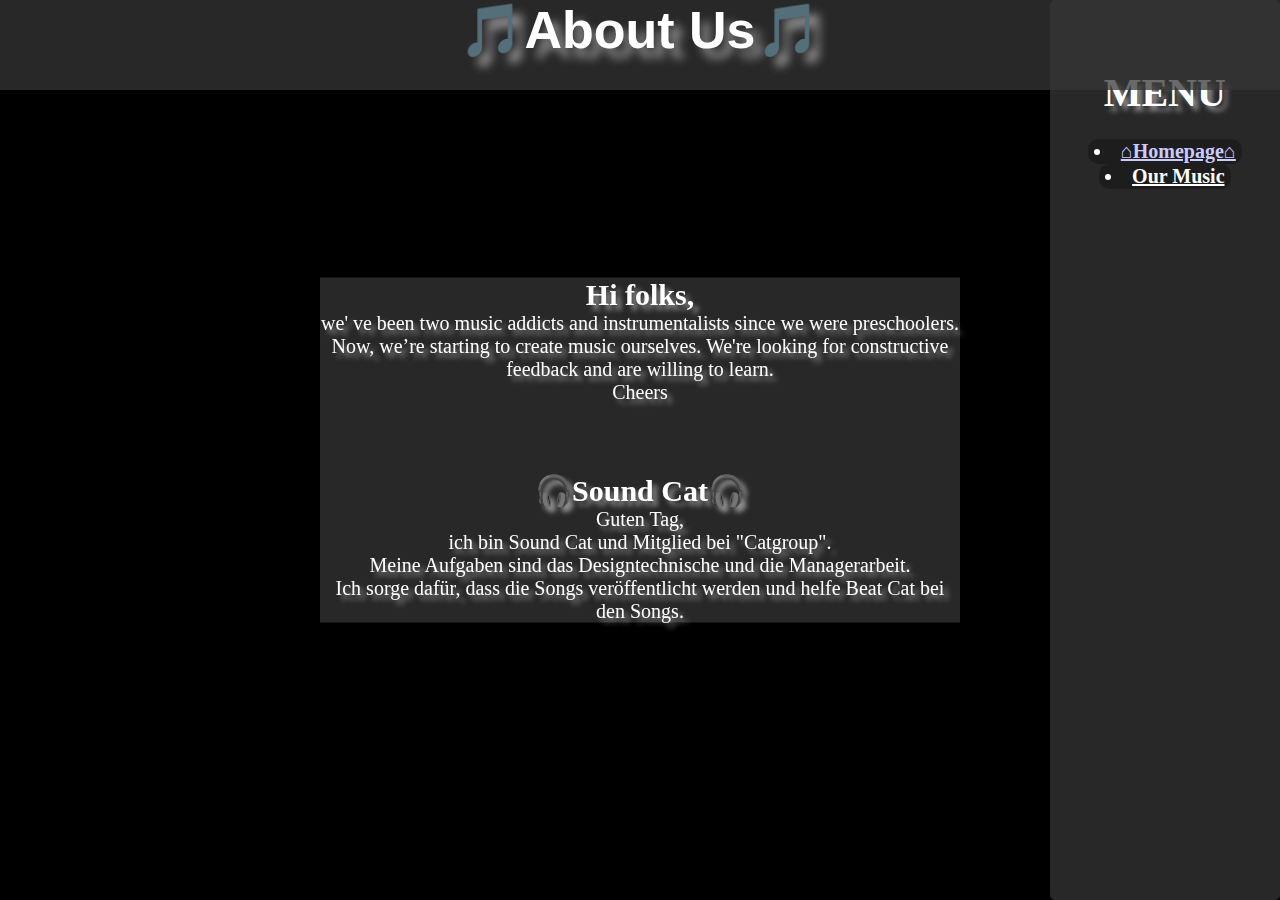
==== about us.html @ 9373c219 "Add files via upload" ====
<html>
    <link rel="icon" type="image/vnd.microsoft.icon" href="favicon.ico">
<link rel="stylesheet" href="Style_AU.css">
<header>
    <div id="Catgroupleft"><h1>🎵About Us🎵</h1></div>
</header>
<body>
    <div id="div1">
        <br><br><br>
        <h1>MENU</h1>
        <br>
        <button class="BM"><li><a href="index.html"><b>⌂Homepage⌂</b></a></li></button> 
        <br>
        <button class="BM"><li><a href=""><b>Our Music</b></a></li></button>
    <div id="About">
        <h2>Hi folks,</h2>
        <p> we' ve been two music addicts and instrumentalists since we were preschoolers. <br>
            Now, we’re starting to create music ourselves. We're looking for constructive feedback and are willing to learn.
            <br> Cheers
        </p> 
        <br><br><br>
        <h2>🎧Sound Cat🎧</h2>
        <p>Guten Tag, <br>
            ich bin Sound Cat und Mitglied bei "Catgroup".<br>
            Meine Aufgaben sind das Designtechnische und die Managerarbeit. <br>
            Ich sorge dafür, dass die Songs veröffentlicht werden und helfe Beat Cat bei den Songs. </p>

    </div>
    

    <video id="backgroundvideo" autoplay="true" loop="loop" muted="muted">
        <source src="!No Copyright Copyright Free Videos Motion Graphics Background Animation Video Clips Download.mp4" type="video/mp4">
    </video>
    <br>
</body>
</div>
</html>
---- Style_AU.css ----
*{margin-left: 0;
    margin-top:0;
    margin-right:0;
    margin-bottom: 0;
}
header{
    visibility: visible;
    width: 100%;
    position: fixed;
    background-color: rgba(54, 54, 54, 0.74);
    font-family: 'Cairo', sans-serif;
    text-align: center;
    color: white;
    height: 10%;
    font-size: 26px;
    background-image: url("!rastergrafik.png");
    text-shadow:10px 10px 10px  rgba(255, 255, 255, 0.466) ; 
}


button{
    background-color: rgba(225,225,225,0);
    border-style:none; 
    color:white
}
#About{
    text-align: center;
    position: fixed;
    top: 50%;
    left: 50%;
    transform: translate(-50%, -50%);
    border-style: none;
    border-color: rgba(255, 255, 255, 0);
    background-image: url("!rastergrafik.png");
    background-color: rgba(54, 54, 54, 0.74);
}


#backgroundvideo{
    position: absolute;
    bottom: 0px;
    right: 0px;
    min-width: 100%;
    min-height: 100%;
    overflow:hidden;
    z-index:-1000;
    background-color: black;
}
#div1{
    visibility: visible;
    float:right;
    background-color: rgba(54, 54, 54, 0.74);
    background-attachment: fixed;
    height: 100%;
    width: 18%;
    font-size:  20px;
    font-family: 'Rye', cursive;
    color: rgb(255, 255, 255);
    text-align: center;
    text-shadow:5px 5px 5px  rgba(255, 255, 255, 0.466) ; 
    border-radius: 5px;
    background-image: url("!rastergrafik.png");
}
.BM{
    background-color: rgba(0, 0, 0, 0.253);
    font-size: 20px;
    font-family: 'rye', cursive;
    border-radius: 10px;
}
.BM:hover{
    font-size: 21px;
    background-color: rgb(133, 133, 133);
    border-radius: 5px; 
}
a:link{
    color:rgb(203, 203, 255)
}  
a:visited{
    color: white
}
a:active{
    color:rgb(0, 153, 255)
}
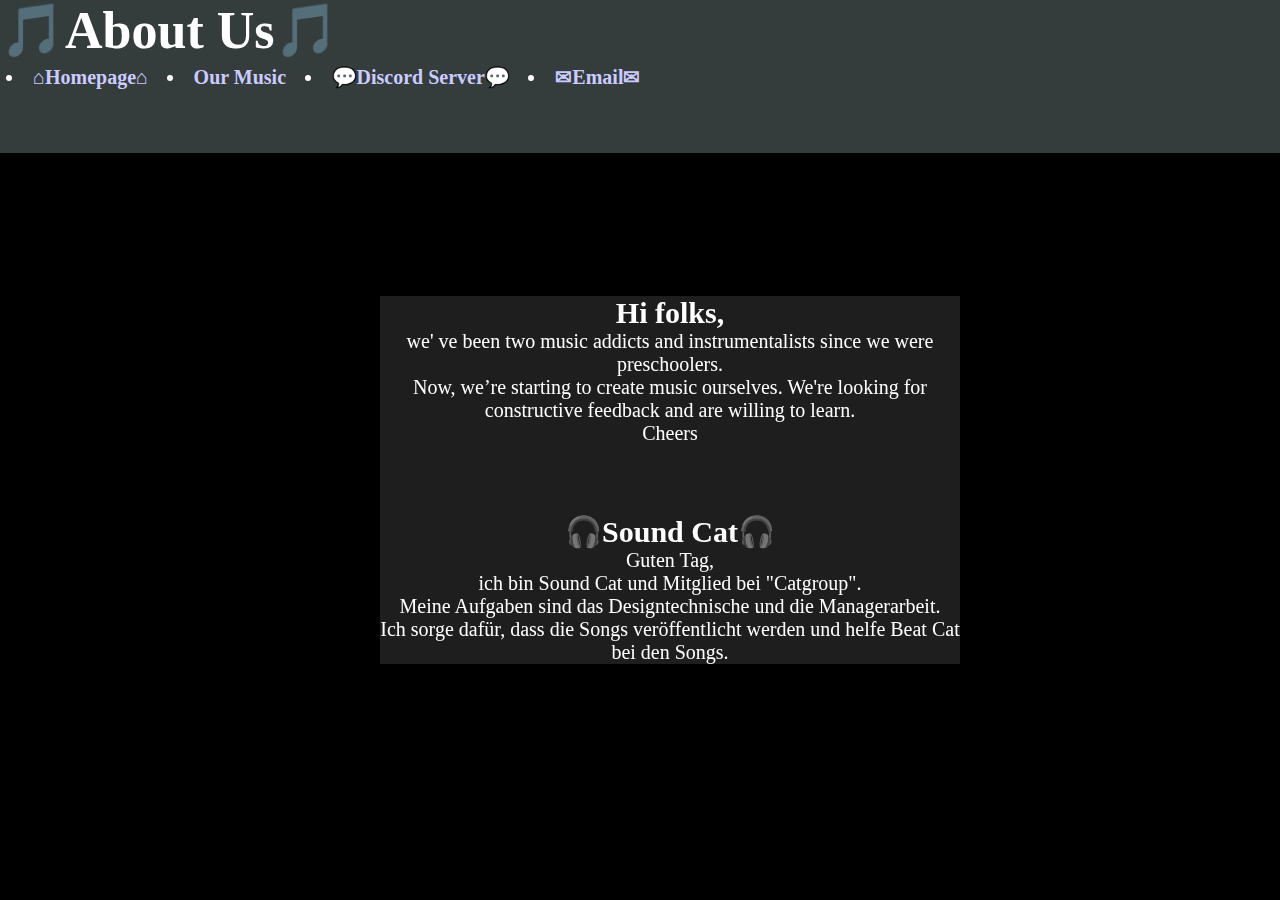
==== commit bae34437: "Add files via upload" ====
--- a/about us.html
+++ b/about us.html
@@ -3,15 +3,12 @@
 <link rel="stylesheet" href="Style_AU.css">
 <header>
     <div id="Catgroupleft"><h1>🎵About Us🎵</h1></div>
+        <button class="BM"><li><a href="index.html"><b>⌂Homepage⌂</b></a></li></button>
+        <button class="BM"><li><a href="Our Music.html"><b>Our Music</b></a></li></button>
+        <button class="BM"><li><a href="https://discord.gg/a5fMxsQSJX"><b>💬Discord Server💬</b></a></li></button>
+        <button class="BM"><li><a href="mailto:Cat.Group@5x2.de,Dankas@posteo.de"><b>✉Email✉</b></a></li></button>
 </header>
 <body>
-    <div id="div1">
-        <br><br><br>
-        <h1>MENU</h1>
-        <br>
-        <button class="BM"><li><a href="index.html"><b>⌂Homepage⌂</b></a></li></button> 
-        <br>
-        <button class="BM"><li><a href=""><b>Our Music</b></a></li></button>
     <div id="About">
         <h2>Hi folks,</h2>
         <p> we' ve been two music addicts and instrumentalists since we were preschoolers. <br>
--- a/Style_AU.css
+++ b/Style_AU.css
@@ -6,15 +6,31 @@
 header{
     visibility: visible;
     width: 100%;
-    position: fixed;
+    background-color:rgb(52, 60, 60);
+    font-family: 'Righteous', cursive;
+    color: white;
+    height: 17%;
+    font-size: 26px;
+}
+/*header:hover{
+    background-color:rgba(52, 60, 60, 0.555) ;*/
+}
+#Catgroupleft{
+    text-align: center;
+}
+#div1{
+    visibility: visible;
     background-color: rgba(54, 54, 54, 0.74);
-    font-family: 'Cairo', sans-serif;
+    background-attachment: fixed;
+    height: 100%;
+    width: 18%;
+    font-size:  20px;
+    font-family: 'Rye', cursive;
+    color: rgb(255, 255, 255);
     text-align: center;
-    color: white;
-    height: 10%;
-    font-size: 26px;
-    background-image: url("!rastergrafik.png");
-    text-shadow:10px 10px 10px  rgba(255, 255, 255, 0.466) ; 
+    text-shadow:5px 5px 5px  rgb(52, 60, 60) ; 
+    border-radius: 5px;
+    right: 10px; ; 
 }
 
 
@@ -31,8 +47,11 @@
     transform: translate(-50%, -50%);
     border-style: none;
     border-color: rgba(255, 255, 255, 0);
-    background-image: url("!rastergrafik.png");
-    background-color: rgba(54, 54, 54, 0.74);
+    color: white;
+    font-family: 'Rye', cursive;
+    font-size: 20px;
+    background-color: rgba(58, 58, 58, 0.514);
+    margin: 30px;
 }
 
 
@@ -46,23 +65,8 @@
     z-index:-1000;
     background-color: black;
 }
-#div1{
-    visibility: visible;
-    float:right;
-    background-color: rgba(54, 54, 54, 0.74);
-    background-attachment: fixed;
-    height: 100%;
-    width: 18%;
-    font-size:  20px;
-    font-family: 'Rye', cursive;
-    color: rgb(255, 255, 255);
-    text-align: center;
-    text-shadow:5px 5px 5px  rgba(255, 255, 255, 0.466) ; 
-    border-radius: 5px;
-    background-image: url("!rastergrafik.png");
-}
 .BM{
-    background-color: rgba(0, 0, 0, 0.253);
+    background-color:rgb(52, 60, 60);
     font-size: 20px;
     font-family: 'rye', cursive;
     border-radius: 10px;
@@ -71,13 +75,17 @@
     font-size: 21px;
     background-color: rgb(133, 133, 133);
     border-radius: 5px; 
+
 }
 a:link{
-    color:rgb(203, 203, 255)
+    color:rgb(203, 203, 255);
+    text-decoration: none;
 }  
 a:visited{
-    color: white
+    color: white;
+    text-decoration: none;
 }
 a:active{
-    color:rgb(0, 153, 255)
+    color:rgb(0, 153, 255);
+    font-weight: bold;
 }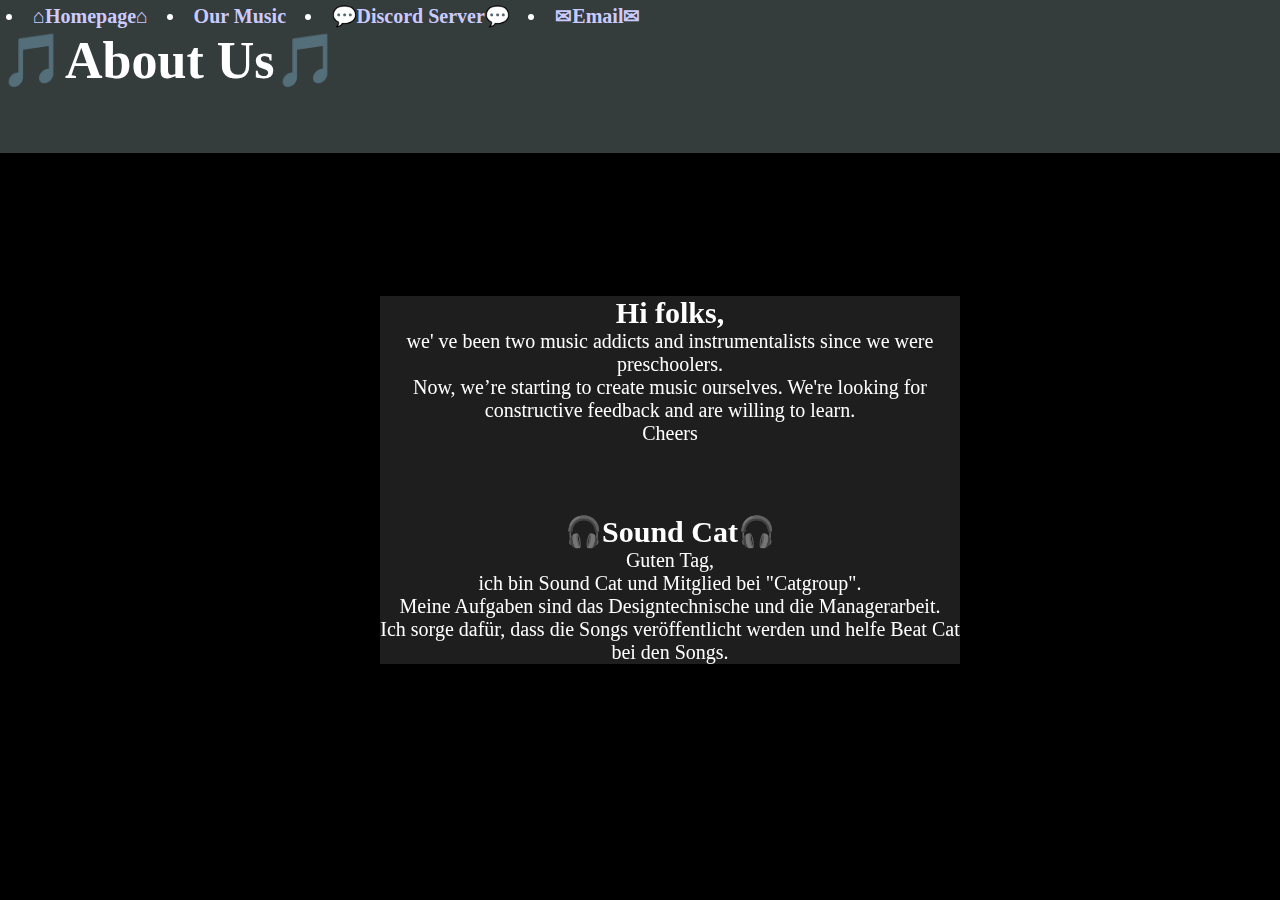
==== commit bbb9cd11: "Update about us.html" ====
--- a/about us.html
+++ b/about us.html
@@ -1,13 +1,13 @@
 <html>
     <link rel="icon" type="image/vnd.microsoft.icon" href="favicon.ico">
-<link rel="stylesheet" href="Style_AU.css">
+<link rel="stylesheet" href="./Style_AU.css">
 <header>
-    <div id="Catgroupleft"><h1>🎵About Us🎵</h1></div>
         <button class="BM"><li><a href="index.html"><b>⌂Homepage⌂</b></a></li></button>
         <button class="BM"><li><a href="Our Music.html"><b>Our Music</b></a></li></button>
         <button class="BM"><li><a href="https://discord.gg/a5fMxsQSJX"><b>💬Discord Server💬</b></a></li></button>
         <button class="BM"><li><a href="mailto:Cat.Group@5x2.de,Dankas@posteo.de"><b>✉Email✉</b></a></li></button>
-</header>
+        <div id="Catgroupleft"><h1>🎵About Us🎵</h1></div>
+    </header>
 <body>
     <div id="About">
         <h2>Hi folks,</h2>
@@ -31,4 +31,4 @@
     <br>
 </body>
 </div>
-</html>+</html>
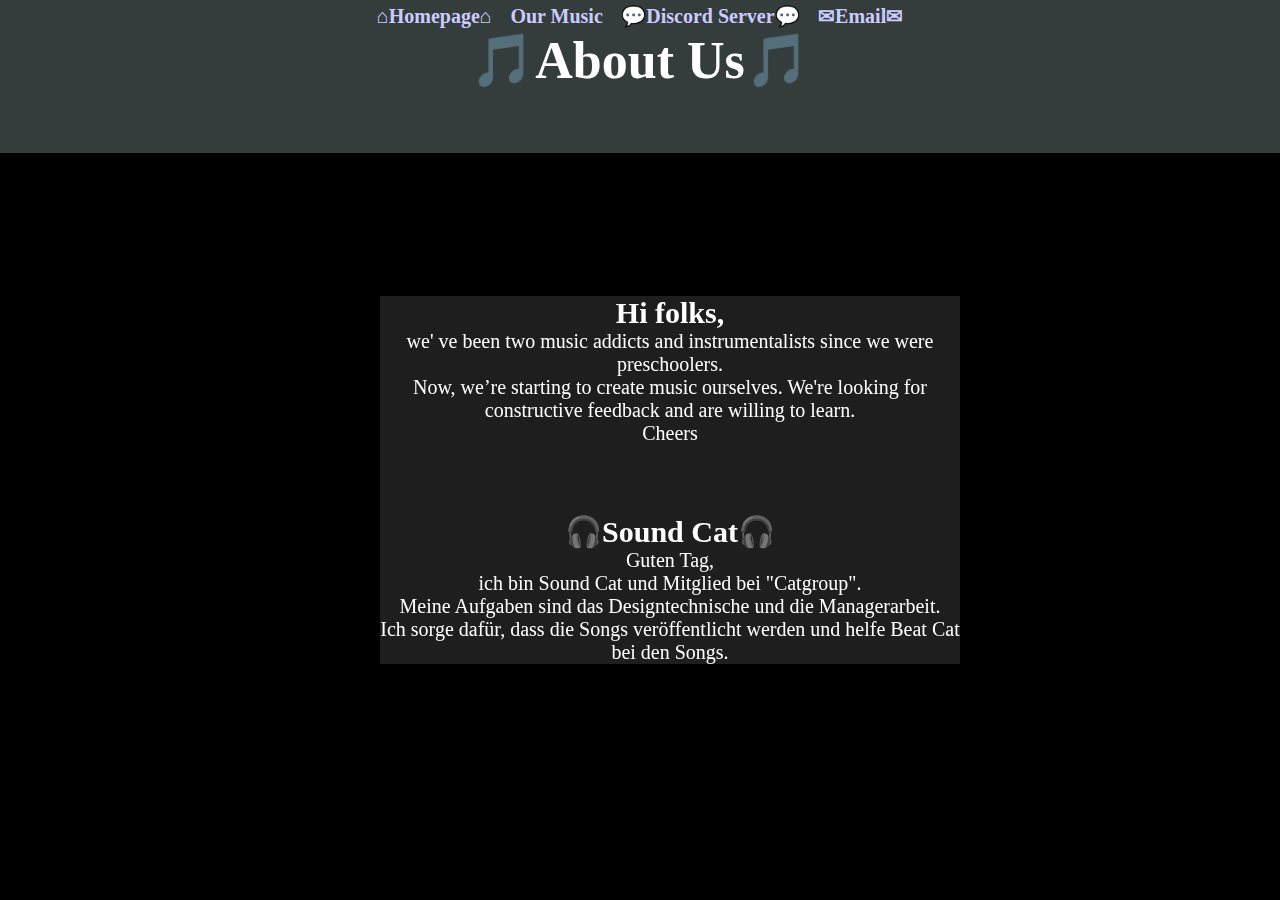
==== commit 00f3bf39: "Add files via upload" ====
--- a/about us.html
+++ b/about us.html
@@ -1,13 +1,13 @@
 <html>
     <link rel="icon" type="image/vnd.microsoft.icon" href="favicon.ico">
-<link rel="stylesheet" href="./Style_AU.css">
+<link rel="stylesheet" href="Style_AU.css">
 <header>
         <button class="BM"><li><a href="index.html"><b>⌂Homepage⌂</b></a></li></button>
         <button class="BM"><li><a href="Our Music.html"><b>Our Music</b></a></li></button>
         <button class="BM"><li><a href="https://discord.gg/a5fMxsQSJX"><b>💬Discord Server💬</b></a></li></button>
         <button class="BM"><li><a href="mailto:Cat.Group@5x2.de,Dankas@posteo.de"><b>✉Email✉</b></a></li></button>
-        <div id="Catgroupleft"><h1>🎵About Us🎵</h1></div>
-    </header>
+<div id="Catgroupleft"><h1>🎵About Us🎵</h1></div>
+</header>
 <body>
     <div id="About">
         <h2>Hi folks,</h2>
@@ -31,4 +31,4 @@
     <br>
 </body>
 </div>
-</html>
+</html>--- a/Style_AU.css
+++ b/Style_AU.css
@@ -11,10 +11,11 @@
     color: white;
     height: 17%;
     font-size: 26px;
+    text-align: center ;
+    list-style: none;
 }
 /*header:hover{
     background-color:rgba(52, 60, 60, 0.555) ;*/
-}
 #Catgroupleft{
     text-align: center;
 }
